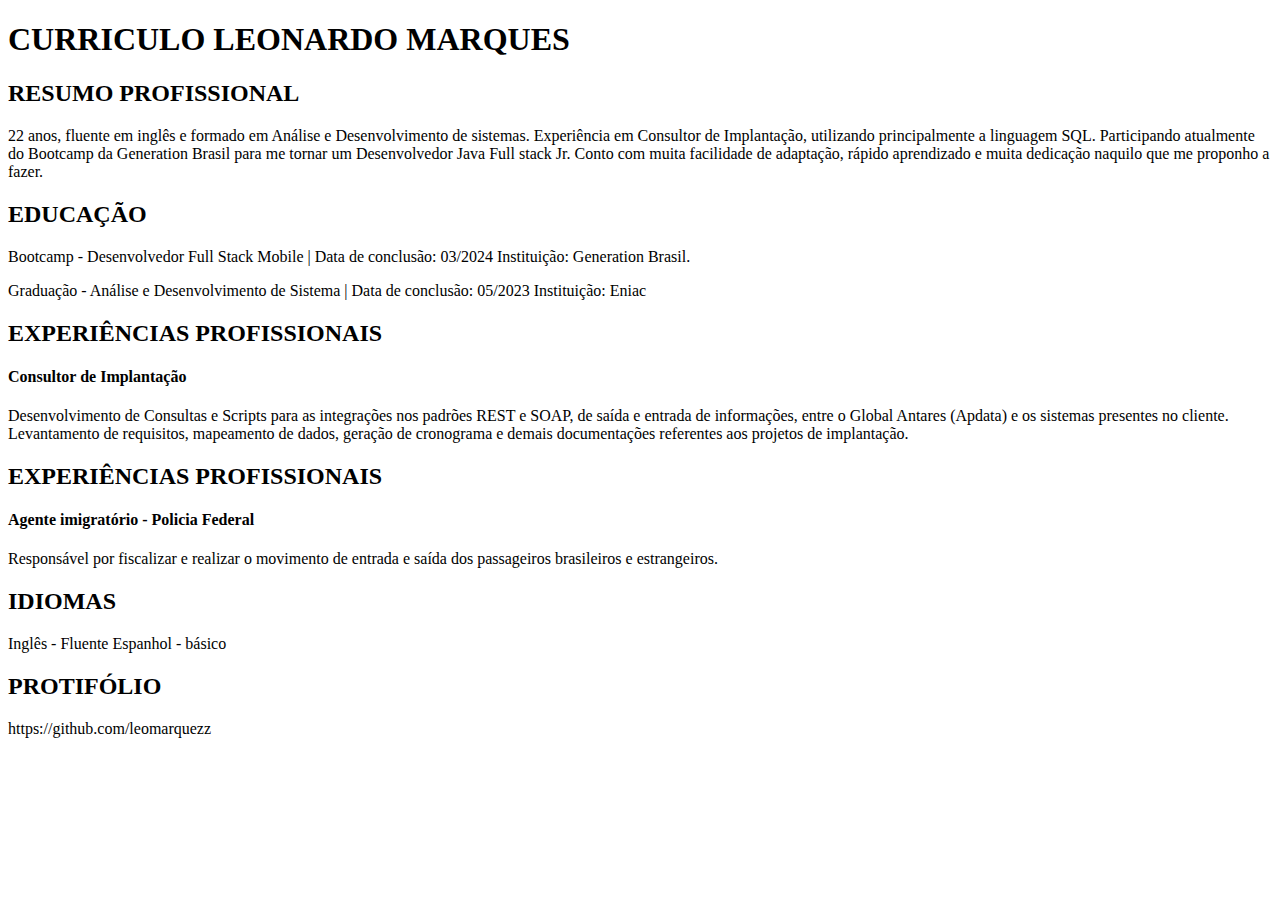
==== Exercicio Frontend/CurriculoHTML.html @ a2b8df9a "Add files via upload" ====
<!DOCTYPE html>
<html lang="en">
<head>
    <meta charset="UTF-8">
    <meta name="viewport" content="width=device-width, initial-scale=1.0">
    <title>Formulário Simples</title>
</head>
<body>

    <header>
        <h1>CURRICULO LEONARDO MARQUES</h1>
    </header>
    
    <h2>RESUMO PROFISSIONAL</h2>
    <p>22 anos, fluente em inglês e formado em Análise e Desenvolvimento de sistemas.  
        Experiência em Consultor de Implantação, utilizando principalmente a linguagem SQL. 
        Participando atualmente do Bootcamp da Generation Brasil para me tornar um 
        Desenvolvedor Java Full stack Jr. 
        Conto com muita facilidade de adaptação, rápido aprendizado e muita dedicação naquilo 
        que me proponho a fazer. </p>
    
        <h2> EDUCAÇÃO </h2>
        <p>Bootcamp - Desenvolvedor Full Stack Mobile | Data de conclusão: 03/2024  
            Instituição: Generation Brasil. </p>
             
            <p> Graduação - Análise e Desenvolvimento de Sistema | Data de conclusão: 05/2023  
            Instituição: Eniac  </p>

            <h2>EXPERIÊNCIAS PROFISSIONAIS</h2>   
            <h4> Consultor de Implantação </h4>
            <p>
                Desenvolvimento de Consultas e Scripts para as integrações nos padrões REST e SOAP, de saída 
                e entrada de informações, entre o Global Antares (Apdata) e os sistemas presentes no cliente. 
                Levantamento de requisitos, mapeamento de dados, geração de cronograma e demais 
                documentações referentes aos projetos de implantação.    
            </p> 

            <h2>EXPERIÊNCIAS PROFISSIONAIS</h2>   
            <h4> Agente imigratório - Policia Federal  </h4>
            <p>
                Responsável por fiscalizar e realizar o movimento de entrada e saída dos passageiros 
brasileiros e estrangeiros.   
            </p> 

            <h2>IDIOMAS</h2> 
            <p> Inglês - Fluente 
                Espanhol - básico   </p>

         <h2>PROTIFÓLIO</h2> 
         <p>https://github.com/leomarquezz </p>


    </body>
    </html>
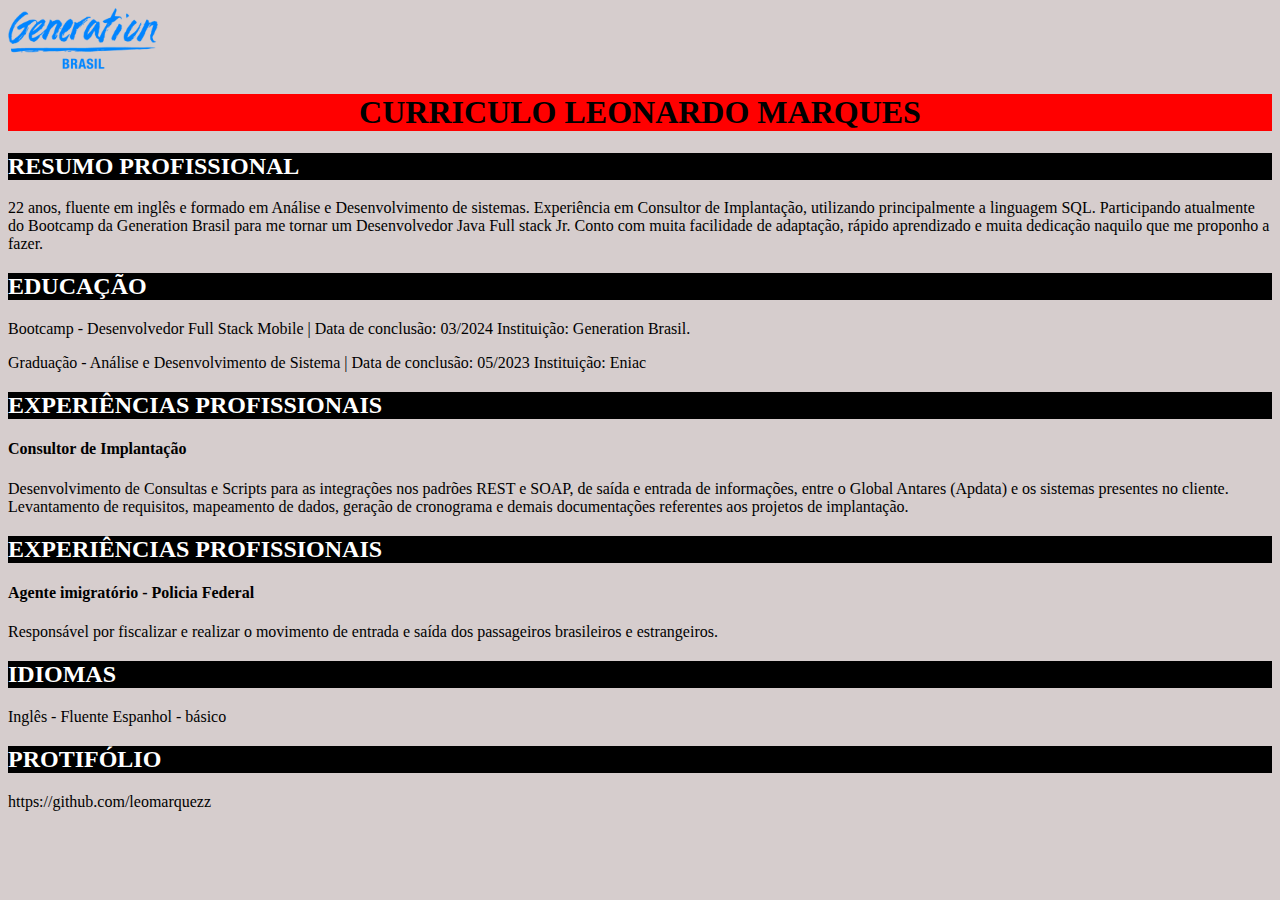
==== commit 5b65d5d4: "Add files via upload" ====
--- a/Exercicio Frontend/CurriculoHTML.html
+++ b/Exercicio Frontend/CurriculoHTML.html
@@ -3,9 +3,15 @@
 <head>
     <meta charset="UTF-8">
     <meta name="viewport" content="width=device-width, initial-scale=1.0">
-    <title>Formulário Simples</title>
+    <title>CV Leonardo Marques</title>
+    <link rel="stylesheet" href="Assets/css/style.css">
 </head>
 <body>
+
+    <nav class="centro menu">
+        <div class="img1">
+            <img src="Assets/img/logoGeneration.apng" alt="" width="150px">
+        </div>
 
     <header>
         <h1>CURRICULO LEONARDO MARQUES</h1>
--- a/Exercicio Frontend/Assets/css/style.css
+++ b/Exercicio Frontend/Assets/css/style.css
@@ -0,0 +1,16 @@
+body{
+    background-color: rgb(214, 205, 205);
+    }
+
+
+    header{
+        background-color: red;
+        text-align: center;
+        }
+
+        h2{
+            background-color: black;
+            color: white;
+        }
+    
+        